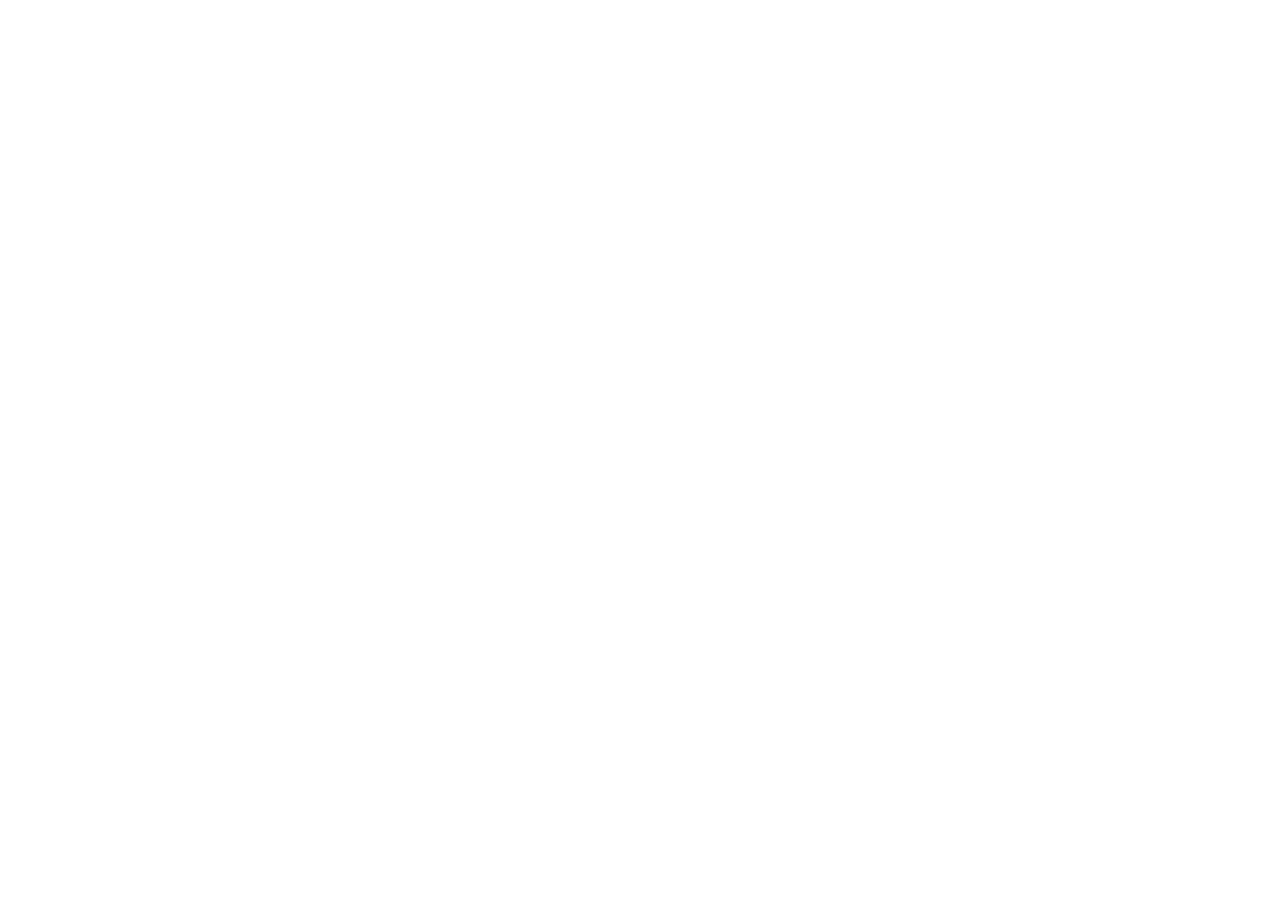
==== ex026/mq001/index.html @ 39713a56 "media-queries" ====
<!DOCTYPE html>
<html lang="pt-br">
<head>
    <meta charset="UTF-8">
    <meta http-equiv="X-UA-Compatible" content="IE=edge">
    <meta name="viewport" content="width=device-width, initial-scale=1.0">
    <title>Document</title>
</head>
<body>
    
</body>
</html>
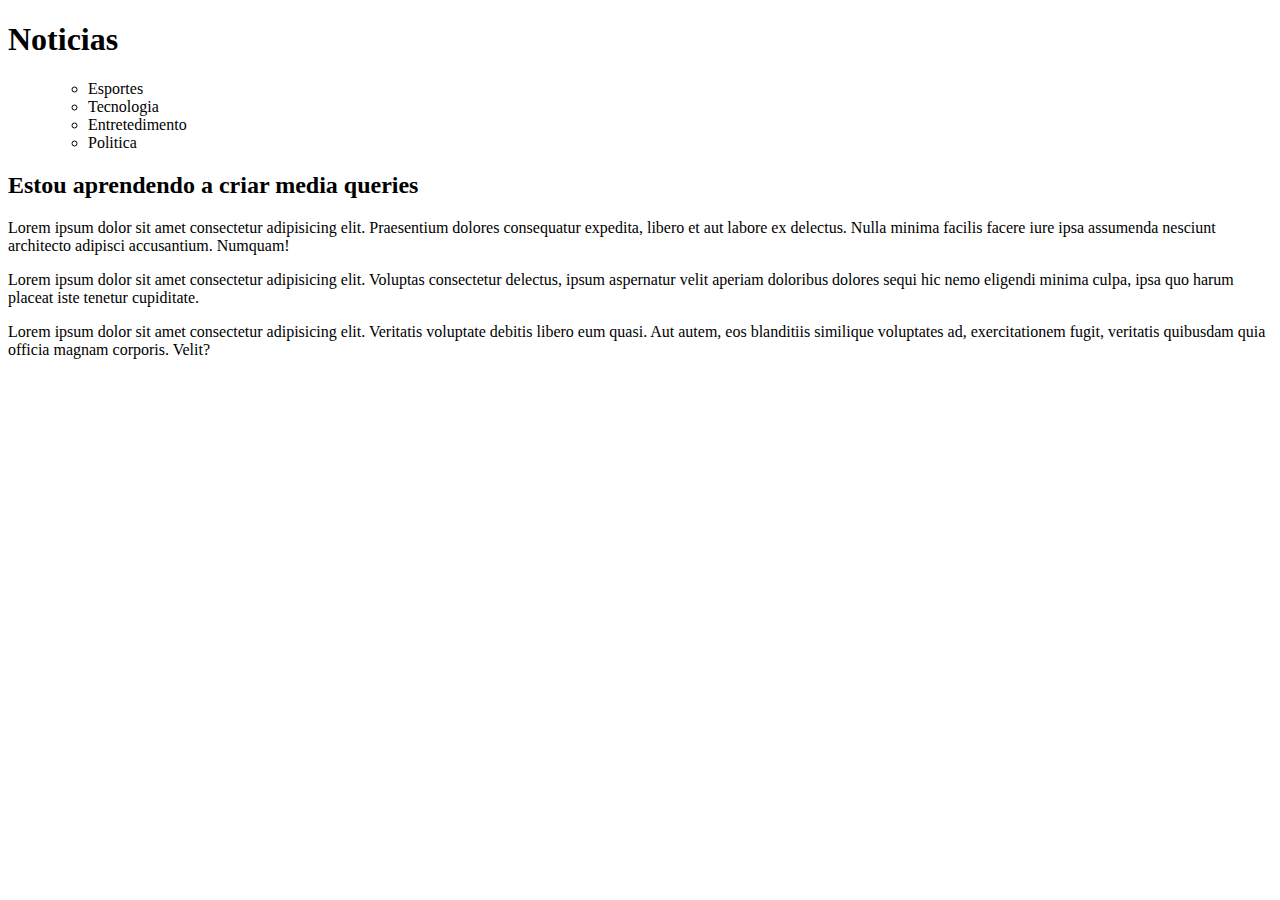
==== commit 328ecbaf: "media-queries" ====
--- a/ex026/mq001/index.html
+++ b/ex026/mq001/index.html
@@ -4,9 +4,43 @@
     <meta charset="UTF-8">
     <meta http-equiv="X-UA-Compatible" content="IE=edge">
     <meta name="viewport" content="width=device-width, initial-scale=1.0">
-    <title>Document</title>
+    <title>Media Query</title>
+    <link rel="stylesheet" href="estilos/style.css" media="screen">
 </head>
 <body>
-    
+   <header>
+    <h1>Noticias</h1>
+
+    <menu>
+    <ul>
+        <li>Esportes</li>
+        <li>Tecnologia</li>
+        <li>Entretedimento</li>
+        <li>Politica</li>
+    </ul>
+    </menu>
+   </header>
+   <main>
+    <article>
+        <h2>Estou aprendendo a criar media queries</h2>
+        <p>Lorem ipsum dolor sit amet consectetur adipisicing 
+            elit. Praesentium dolores consequatur expedita, 
+            libero et aut labore ex delectus. Nulla minima facilis facere iure ipsa 
+            assumenda nesciunt architecto adipisci accusantium. Numquam!</p>
+            
+            <p>Lorem ipsum dolor sit amet consectetur adipisicing elit.
+                 Voluptas consectetur delectus, ipsum aspernatur velit
+                  aperiam doloribus dolores sequi hic nemo eligendi minima culpa, 
+                ipsa quo harum placeat iste tenetur cupiditate.</p>
+
+                <p>
+                    Lorem ipsum dolor sit amet consectetur 
+                    adipisicing elit. Veritatis voluptate debitis 
+                    libero eum quasi. Aut autem, eos blanditiis similique 
+                    voluptates ad, exercitationem fugit, veritatis 
+                    quibusdam quia officia magnam corporis. Velit?
+                </p>
+    </article>
+   </main> 
 </body>
 </html>